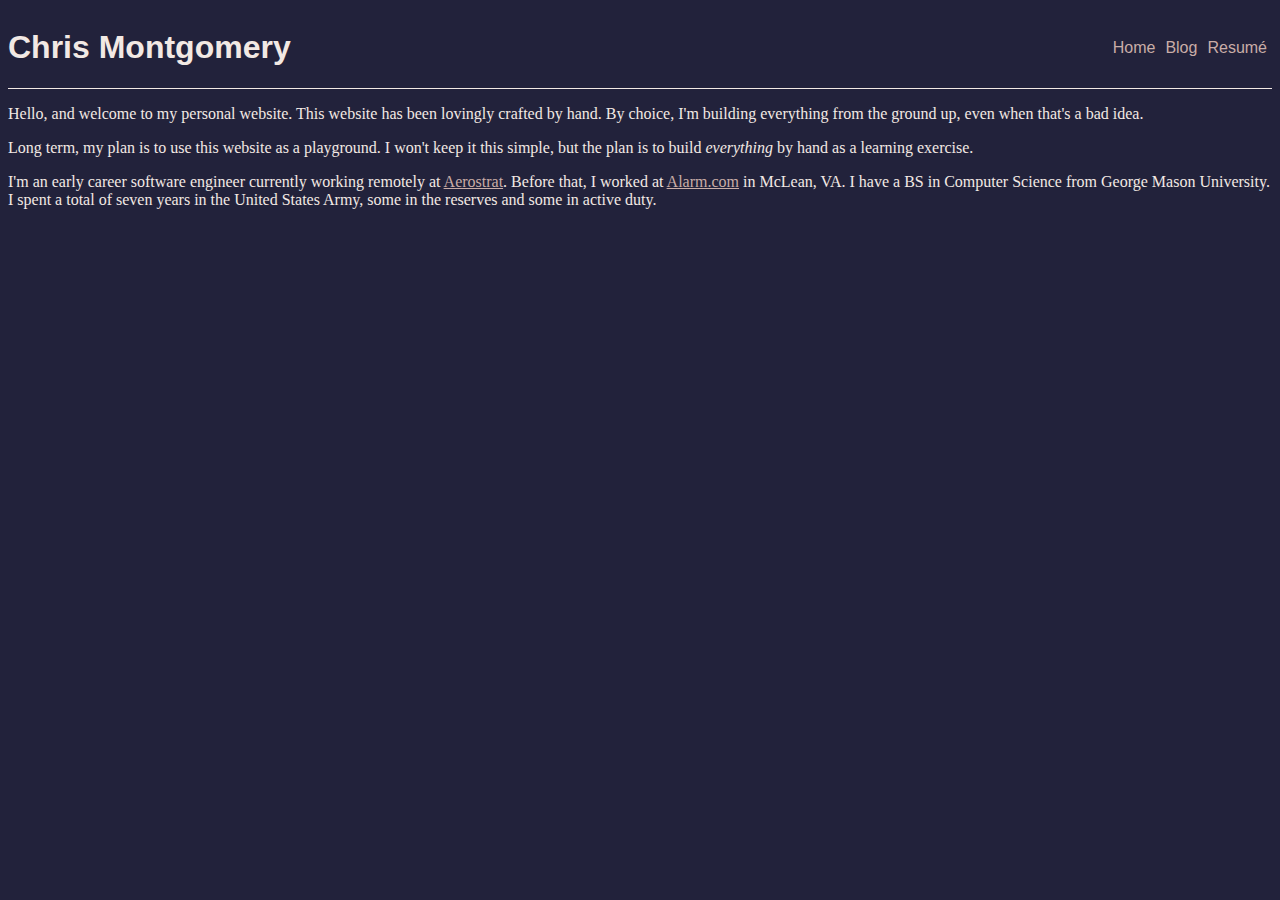
==== index.html @ c67a678a "Very basic HTML + CSS skeleton to base work on." ====
<html>
    <head>
        <title>Chris Montgomery</title>
        <link rel="stylesheet" href="style.css">
    </head>
    <body>
        <div class="header">
            <div class="header-name-block">
                <h1>
                    Chris Montgomery
                </h1>
            </div>
            <div class="header-menu-block">
                <div class="header-menu-item">
                    <a href="index.html">Home</a>
                </div>
                <div class="header-menu-item">
                    <a href="blog.html">Blog</a>
                </div>
                <div class="header-menu-item">
                    <a href="chris_montgomery_resume.pdf">Resumé</a>
                </div>
            </div>
        </div>
        <div class="content">
            <p>
                Hello, and welcome to my personal website. This website has been lovingly crafted by hand. By choice, I'm building everything from the ground up, even when that's a bad idea.
            </p>
            <p>
                Long term, my plan is to use this website as a playground. I won't keep it this simple, but the plan is to build <em>everything</em> by hand as a learning exercise.
            </p>
            <p>
                I'm an early career software engineer currently working remotely at <a href="http://aerostr.at">Aerostrat</a>. 
                Before that, I worked at <a href="http://alarm.com">Alarm.com</a> in McLean, VA. 
                I have a BS in Computer Science from George Mason University. I spent a total of seven years in the United States Army, some in the reserves and some in active duty.
            </p>
        </div>
    </body>
</html>
---- style.css ----
body 
{
    background-color: #22223b;
}
div.header {
    display: flex;
    color: #f2e9e4;
    font-family: 'Segoe UI', Tahoma, Geneva, Verdana, sans-serif;
    border-bottom: 1px solid #f2e9e4;
}

div.header-menu-block {
    display: flex;
    justify-content: flex-end;
    align-items: center;
    margin-left: auto;
}

div.header-menu-item {
    display: flex;
    padding: 5px;
}

div.header-menu-item a {
    color: #c9ada7;
    text-decoration: none;
}

div.header-menu-item a:hover {
    color: #9a8c98;
}

div.content {
    color: #f2e9e4;
}

div.content a {
    color: #c9ada7;
}
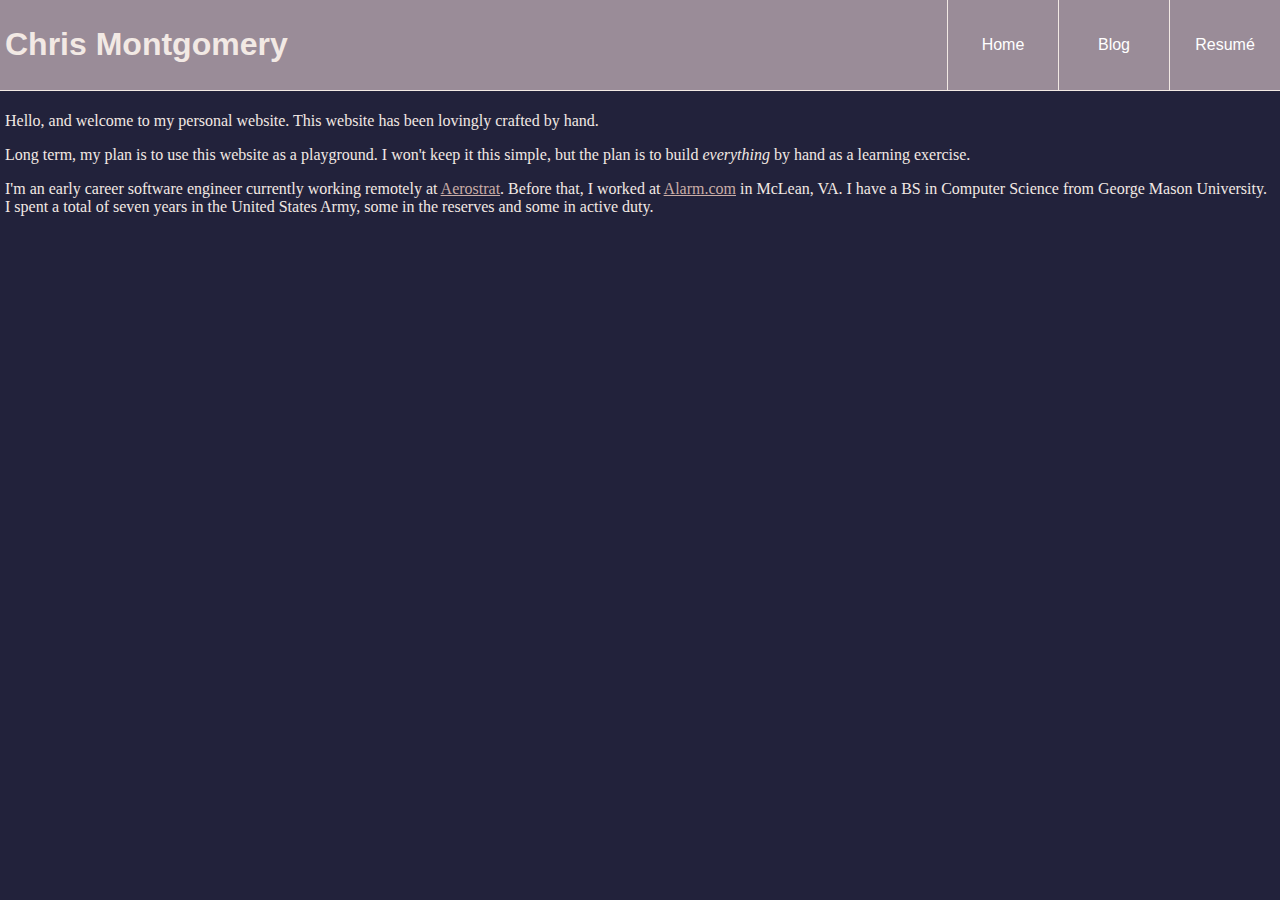
==== commit ca67395d: "Restyled header" ====
--- a/index.html
+++ b/index.html
@@ -11,20 +11,26 @@
                 </h1>
             </div>
             <div class="header-menu-block">
-                <div class="header-menu-item">
-                    <a href="index.html">Home</a>
-                </div>
-                <div class="header-menu-item">
-                    <a href="blog.html">Blog</a>
-                </div>
-                <div class="header-menu-item">
-                    <a href="chris_montgomery_resume.pdf">Resumé</a>
-                </div>
+                <a href="index.html">
+                    <div class="header-menu-item">
+                        Home
+                    </div>
+                </a>
+                <a href="blog.html">
+                    <div class="header-menu-item">
+                        Blog
+                    </div>
+                </a>
+                <a href="chris_montgomery_resume.pdf">
+                    <div class="header-menu-item">
+                        Resumé
+                    </div>
+                </a>
             </div>
         </div>
         <div class="content">
             <p>
-                Hello, and welcome to my personal website. This website has been lovingly crafted by hand. By choice, I'm building everything from the ground up, even when that's a bad idea.
+                Hello, and welcome to my personal website. This website has been lovingly crafted by hand.
             </p>
             <p>
                 Long term, my plan is to use this website as a playground. I won't keep it this simple, but the plan is to build <em>everything</em> by hand as a learning exercise.
--- a/style.css
+++ b/style.css
@@ -1,9 +1,13 @@
 body 
 {
     background-color: #22223b;
+    padding: 0px;
+    margin: 0px;
 }
+
 div.header {
     display: flex;
+    background-color: #9a8c98;
     color: #f2e9e4;
     font-family: 'Segoe UI', Tahoma, Geneva, Verdana, sans-serif;
     border-bottom: 1px solid #f2e9e4;
@@ -12,25 +16,35 @@
 div.header-menu-block {
     display: flex;
     justify-content: flex-end;
-    align-items: center;
+    align-items: stretch;
     margin-left: auto;
+}
+
+div.header-name-block {
+    padding: 5px;
 }
 
 div.header-menu-item {
     display: flex;
     padding: 5px;
+    border-left: 1px solid #f2e9e4;
+    align-items: center;
+    justify-content: center;
+    min-width: 100px;
 }
 
-div.header-menu-item a {
-    color: #c9ada7;
+div.header-menu-block a {
+    display: flex;
+    color: #ffffff;
     text-decoration: none;
 }
 
-div.header-menu-item a:hover {
-    color: #9a8c98;
+div.header-menu-block a:hover {
+    background-color: #c0b5be;
 }
 
 div.content {
+    padding: 5px;
     color: #f2e9e4;
 }
 
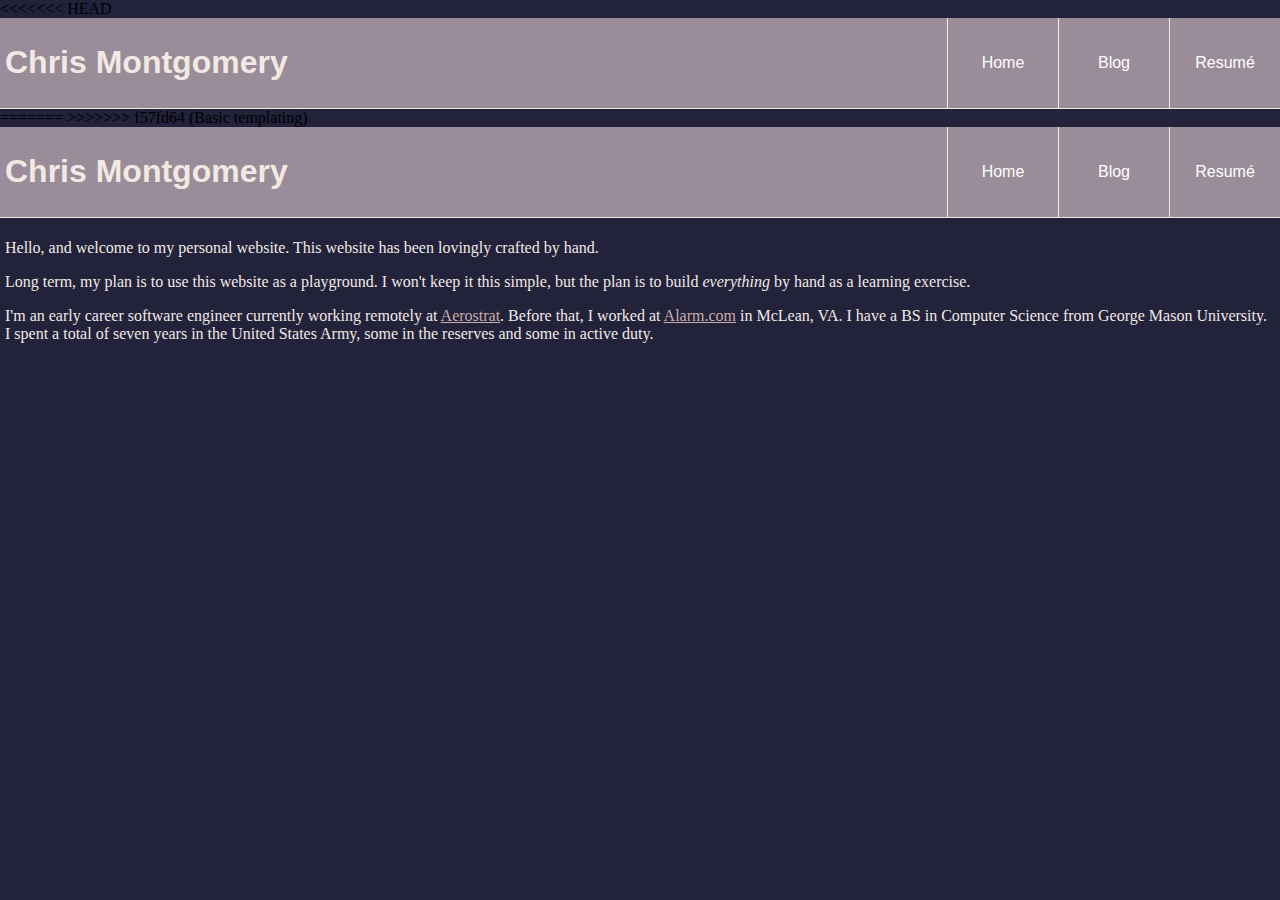
==== commit 64cbeed2: "Basic templating" ====
--- a/index.html
+++ b/index.html
@@ -1,9 +1,11 @@
 <html>
     <head>
+        <meta charset="utf-8">
         <title>Chris Montgomery</title>
         <link rel="stylesheet" href="style.css">
     </head>
     <body>
+<<<<<<< HEAD
         <div class="header">
             <div class="header-name-block">
                 <h1>
@@ -41,5 +43,9 @@
                 I have a BS in Computer Science from George Mason University. I spent a total of seven years in the United States Army, some in the reserves and some in active duty.
             </p>
         </div>
+=======
+        <!-- main.js is where the magic happens -->
+        <script type="text/javascript" src="js/main.js"></script>
+>>>>>>> f57fd64 (Basic templating)
     </body>
 </html>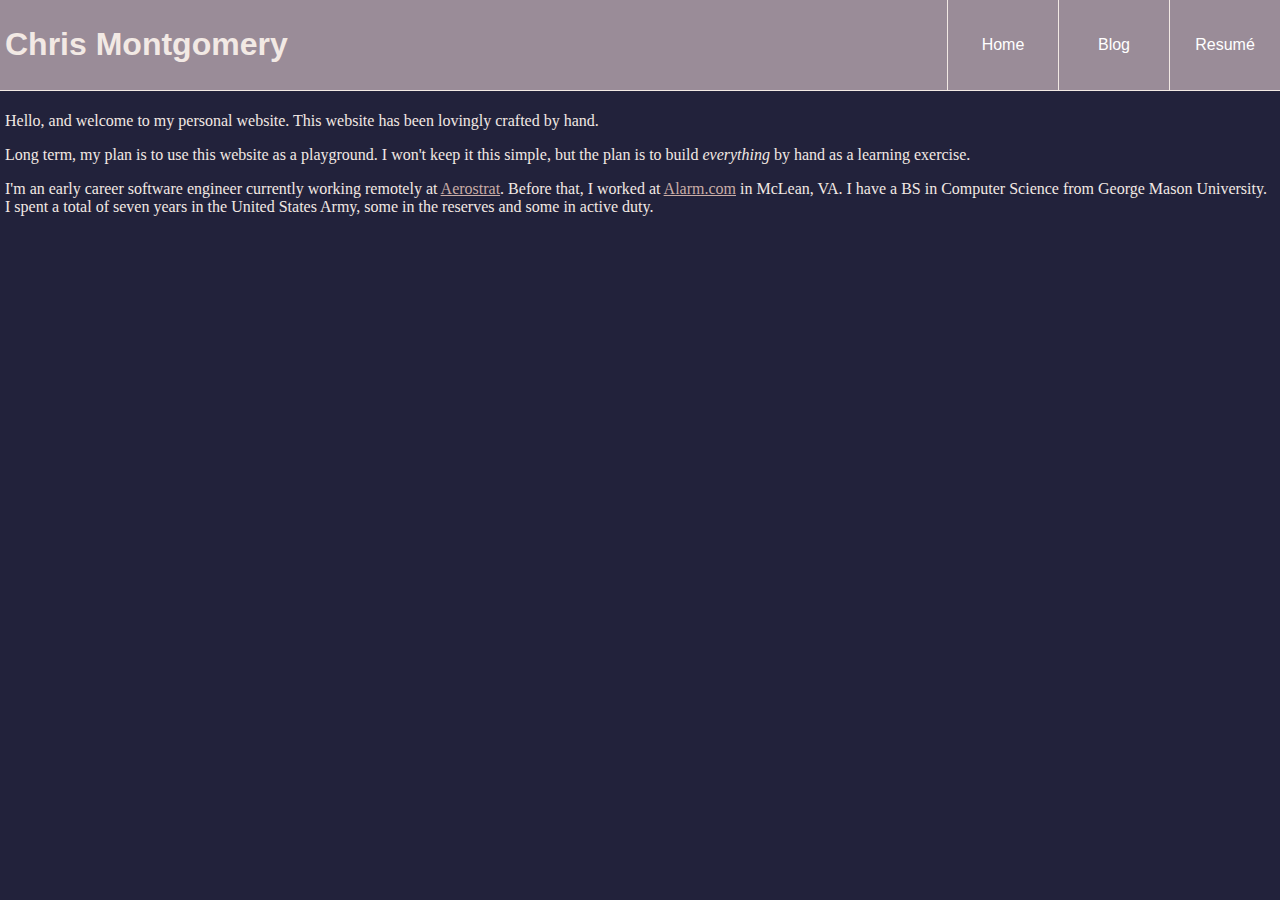
==== commit 8bdff0d7: "Basic templating (#4)" ====
--- a/index.html
+++ b/index.html
@@ -5,47 +5,7 @@
         <link rel="stylesheet" href="style.css">
     </head>
     <body>
-<<<<<<< HEAD
-        <div class="header">
-            <div class="header-name-block">
-                <h1>
-                    Chris Montgomery
-                </h1>
-            </div>
-            <div class="header-menu-block">
-                <a href="index.html">
-                    <div class="header-menu-item">
-                        Home
-                    </div>
-                </a>
-                <a href="blog.html">
-                    <div class="header-menu-item">
-                        Blog
-                    </div>
-                </a>
-                <a href="chris_montgomery_resume.pdf">
-                    <div class="header-menu-item">
-                        Resumé
-                    </div>
-                </a>
-            </div>
-        </div>
-        <div class="content">
-            <p>
-                Hello, and welcome to my personal website. This website has been lovingly crafted by hand.
-            </p>
-            <p>
-                Long term, my plan is to use this website as a playground. I won't keep it this simple, but the plan is to build <em>everything</em> by hand as a learning exercise.
-            </p>
-            <p>
-                I'm an early career software engineer currently working remotely at <a href="http://aerostr.at">Aerostrat</a>. 
-                Before that, I worked at <a href="http://alarm.com">Alarm.com</a> in McLean, VA. 
-                I have a BS in Computer Science from George Mason University. I spent a total of seven years in the United States Army, some in the reserves and some in active duty.
-            </p>
-        </div>
-=======
         <!-- main.js is where the magic happens -->
         <script type="text/javascript" src="js/main.js"></script>
->>>>>>> f57fd64 (Basic templating)
     </body>
 </html>